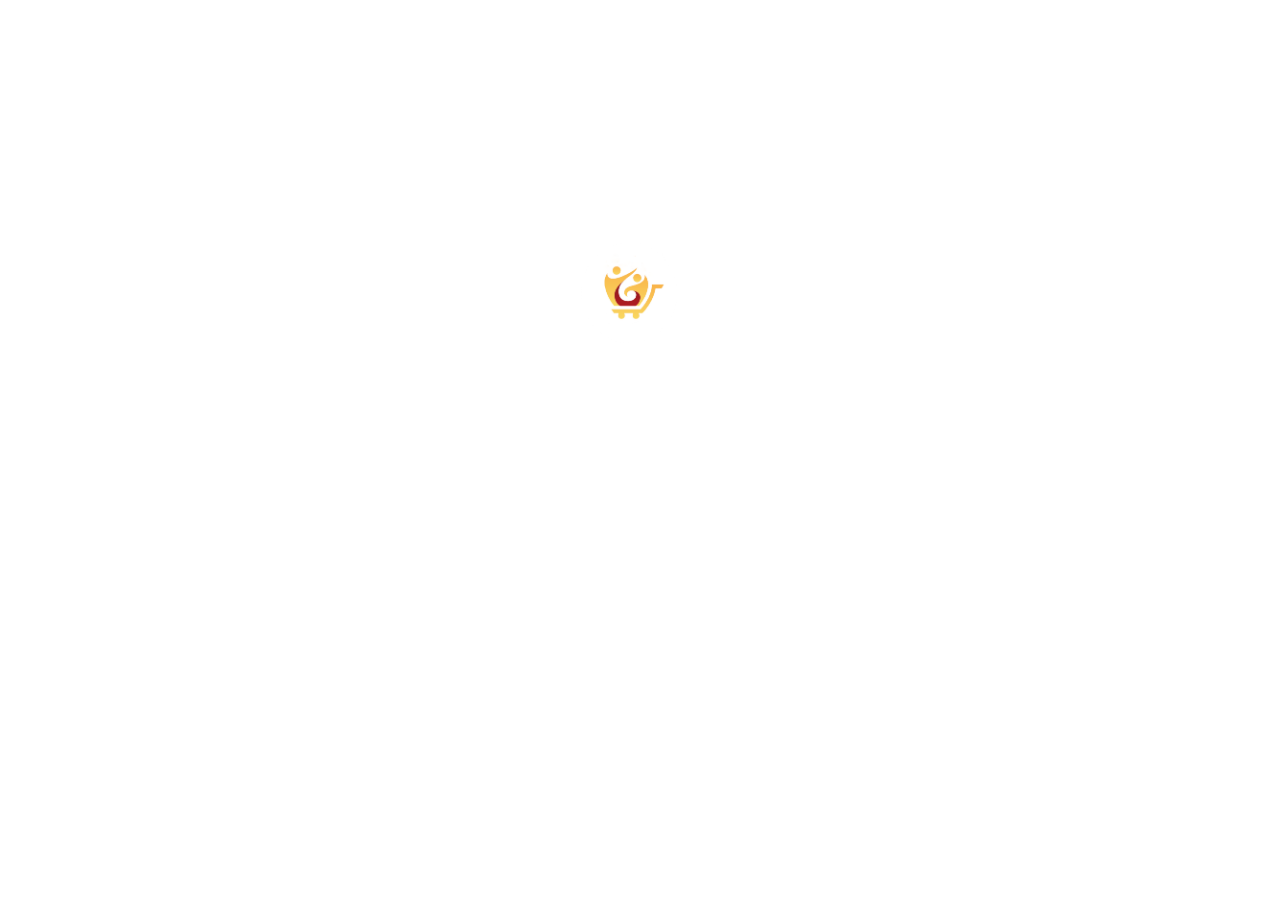
==== 2D animations/index.html @ 2a222d32 "translate function" ====
<!DOCTYPE html>
<html lang="en">
<head>
    <meta charset="UTF-8">
    <meta http-equiv="X-UA-Compatible" content="IE=edge">
    <meta name="viewport" content="width=device-width, initial-scale=1.0">
    <link rel="stylesheet" href="style.css">
    <title>Document</title>
</head>
<body>
    <img src="pp.png" alt="">
</body>
</html>
---- 2D animations/style.css ----
img{
    width: 300px;
    display: block;
    margin: auto;
    margin-top: 200px;
    transition: transform 2s;
}
img:hover {
    transform: translate(500px,  200px);
}
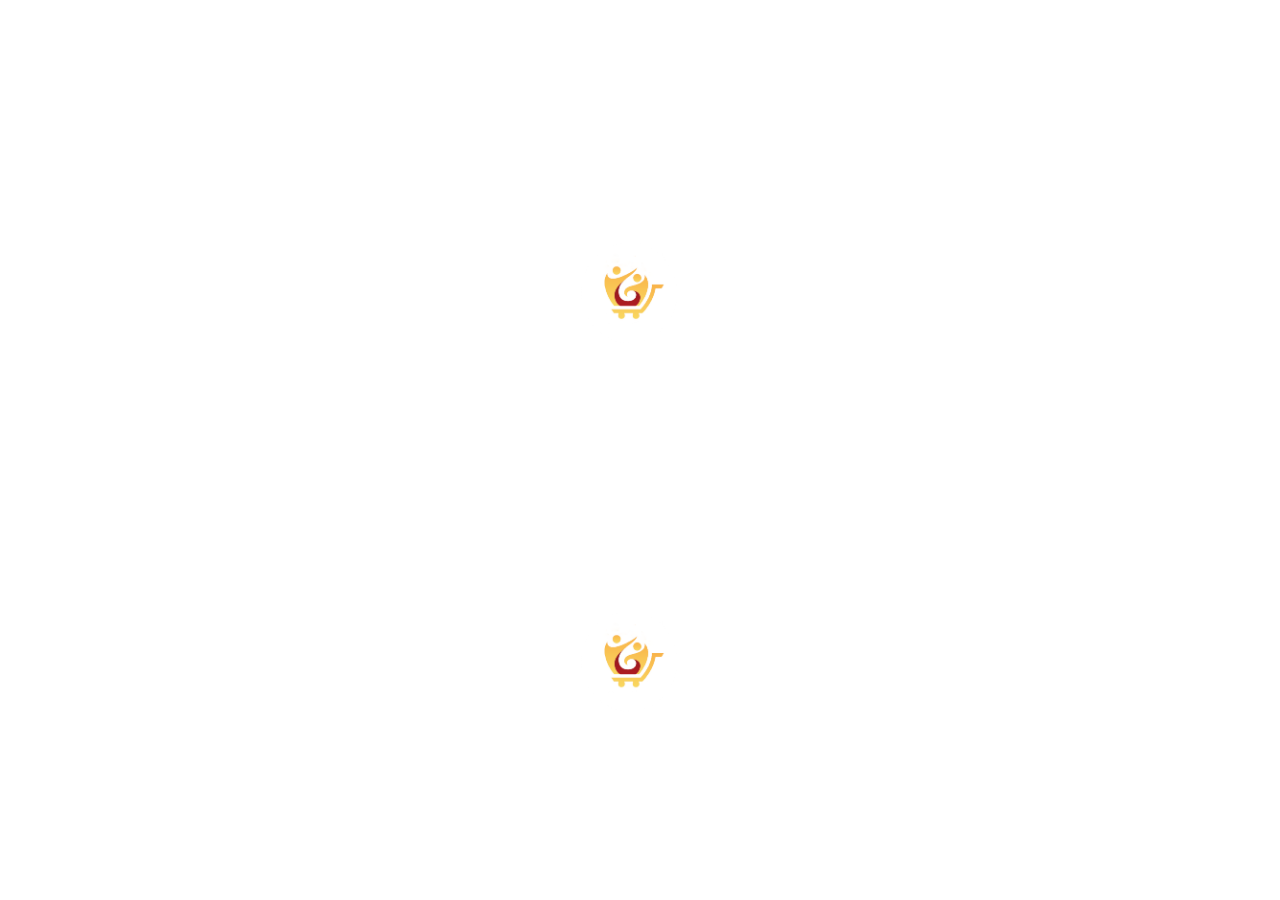
==== commit 53828689: "translate in 3D" ====
--- a/2D animations/index.html
+++ b/2D animations/index.html
@@ -9,5 +9,6 @@
 </head>
 <body>
     <img src="pp.png" alt="">
+    <img src="pp.png" alt="">
 </body>
 </html>--- a/2D animations/style.css
+++ b/2D animations/style.css
@@ -4,7 +4,16 @@
     margin: auto;
     margin-top: 200px;
     transition: transform 2s;
+    /*transform-origin: top;*/
+}
+body{
+    perspective: 2000px;
 }
 img:hover {
-    transform: translate(500px,  200px);
+    /*transform: translate(500px,  200px);*/
+    /*transform: scale(.25);*/
+    /*transform: rotate(4turn);*/ 
+    /*transform: skewY(-30deg);*/
+    /*transform: rotate(45deg);*/
+    transform: translateZ(300px);
 }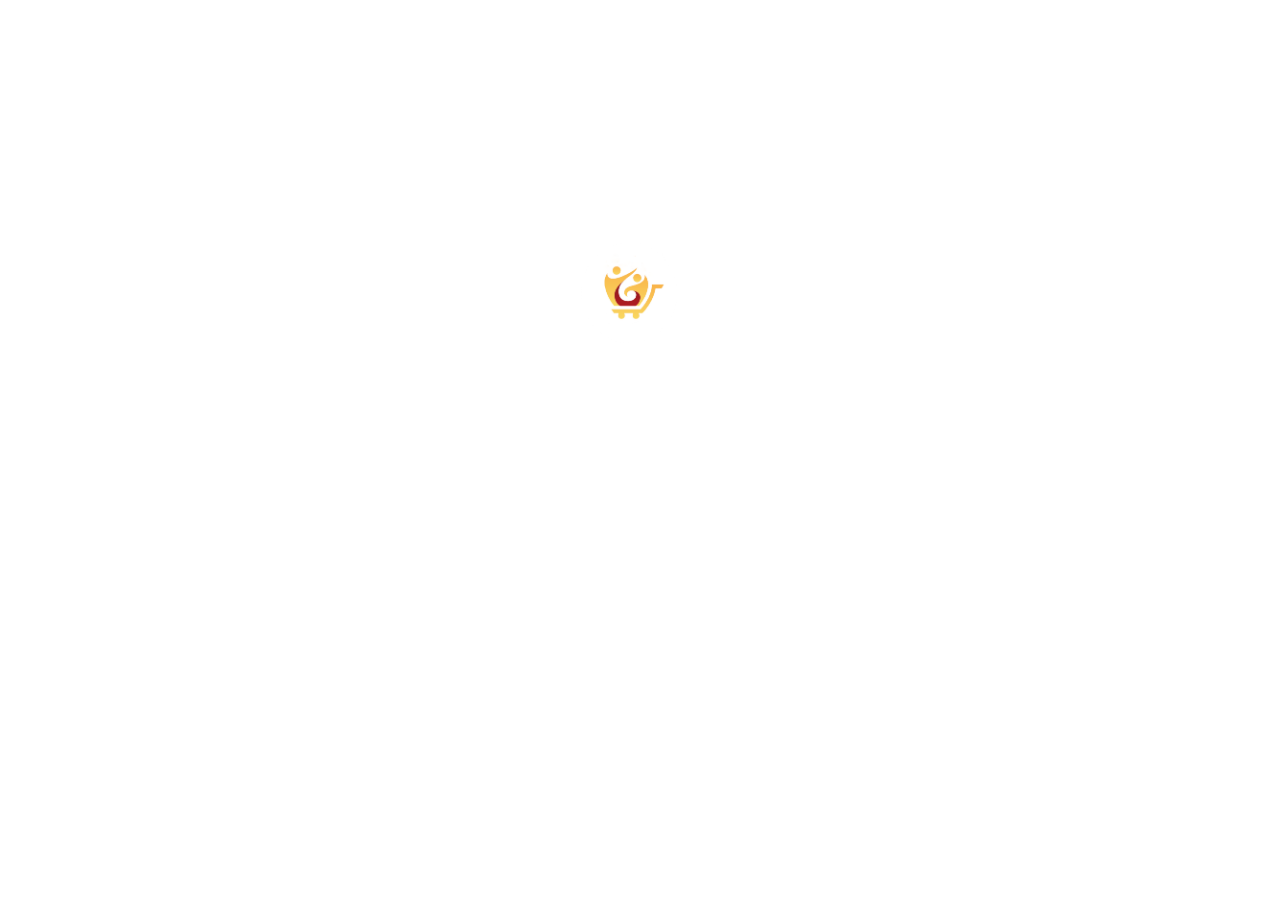
==== commit 36d32cf6: "rotate in 3D" ====
--- a/2D animations/index.html
+++ b/2D animations/index.html
@@ -9,6 +9,6 @@
 </head>
 <body>
     <img src="pp.png" alt="">
-    <img src="pp.png" alt="">
+
 </body>
 </html>--- a/2D animations/style.css
+++ b/2D animations/style.css
@@ -7,7 +7,7 @@
     /*transform-origin: top;*/
 }
 body{
-    perspective: 2000px;
+    perspective: 500px;
 }
 img:hover {
     /*transform: translate(500px,  200px);*/
@@ -15,5 +15,6 @@
     /*transform: rotate(4turn);*/ 
     /*transform: skewY(-30deg);*/
     /*transform: rotate(45deg);*/
-    transform: translateZ(300px);
+    /*transform: translateZ(800px);*/
+    transform: rotateY(60deg);
 }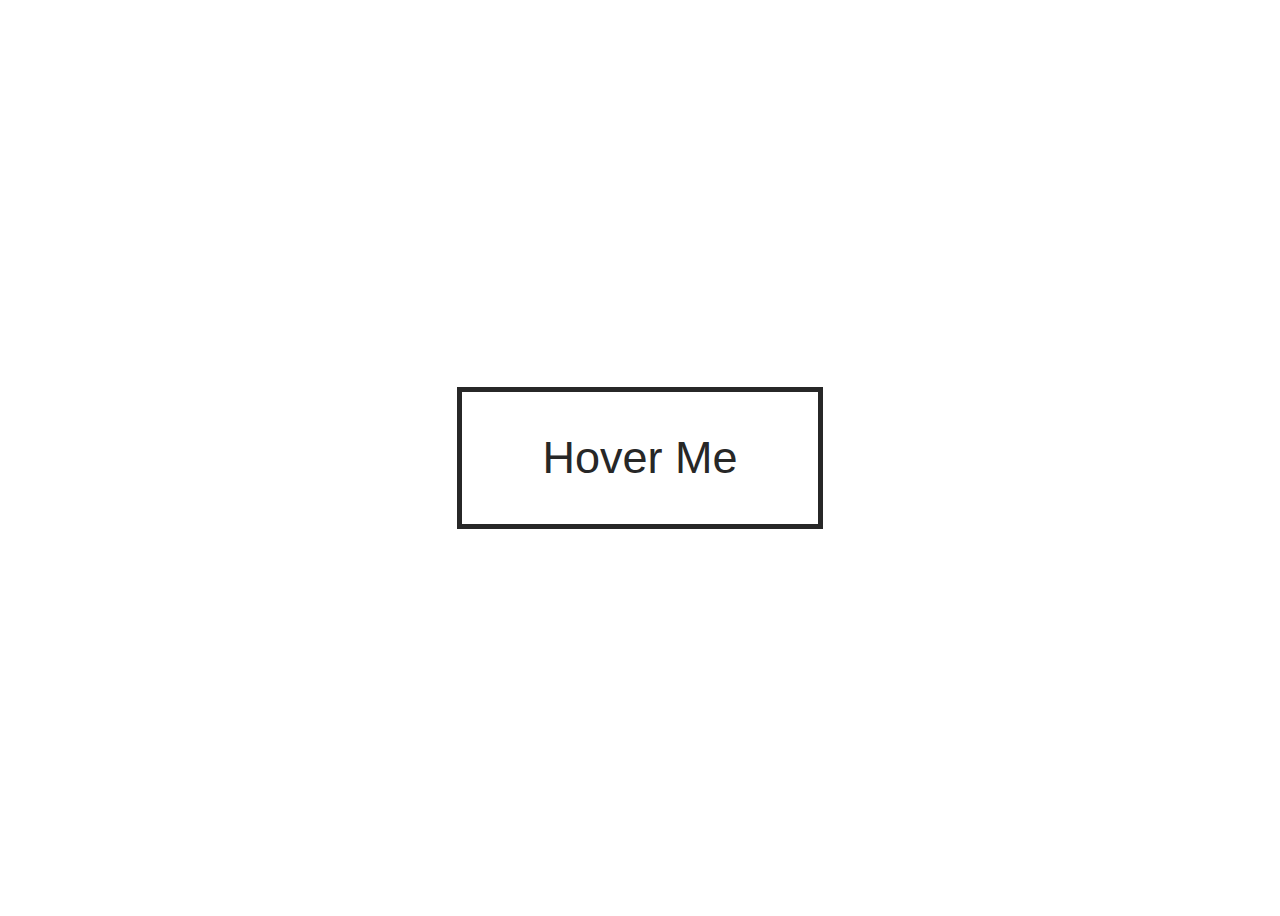
==== commit 54932daa: "rotate effect on button" ====
--- a/2D animations/index.html
+++ b/2D animations/index.html
@@ -8,7 +8,7 @@
     <title>Document</title>
 </head>
 <body>
-    <img src="pp.png" alt="">
-
+  <!-- <img src="pp.png" alt=""> -->  
+    <a href="#">Hover Me</a>
 </body>
 </html>--- a/2D animations/style.css
+++ b/2D animations/style.css
@@ -1,20 +1,58 @@
+/*
 img{
     width: 300px;
     display: block;
     margin: auto;
     margin-top: 200px;
     transition: transform 2s;
-    /*transform-origin: top;*/
+    /*transform-origin: top;
 }
+*/
+/*
 body{
     perspective: 500px;
 }
 img:hover {
-    /*transform: translate(500px,  200px);*/
+    /*transform: translate(500px,  200px);
     /*transform: scale(.25);*/
     /*transform: rotate(4turn);*/ 
     /*transform: skewY(-30deg);*/
     /*transform: rotate(45deg);*/
-    /*transform: translateZ(800px);*/
+    /*transform: translateZ(800px);
     transform: rotateY(60deg);
+}*/
+
+body {
+    height: 100vh;
+    display: flex;
+    justify-content: center;
+    align-items: center;
+}
+
+a {
+    text-decoration: none;
+    color: #272727;
+    font-family: sans-serif;
+    font-size: 45px;
+    border: 5px solid #272727;
+    padding: 40px 80px;
+    position: relative;
+    overflow: hidden;
+}
+
+a:before{
+    content: "";
+    position: absolute;
+    left: 0;
+    top: 0;
+    background-color: #fff200;
+    height: 100%;
+    width: 100%;
+    z-index: -1;
+    transform-origin: bottom left;
+    transform: rotate(-90deg);
+    transition: transform 1s;
+}
+a:hover:before {
+    transform: rotate(0deg);
 }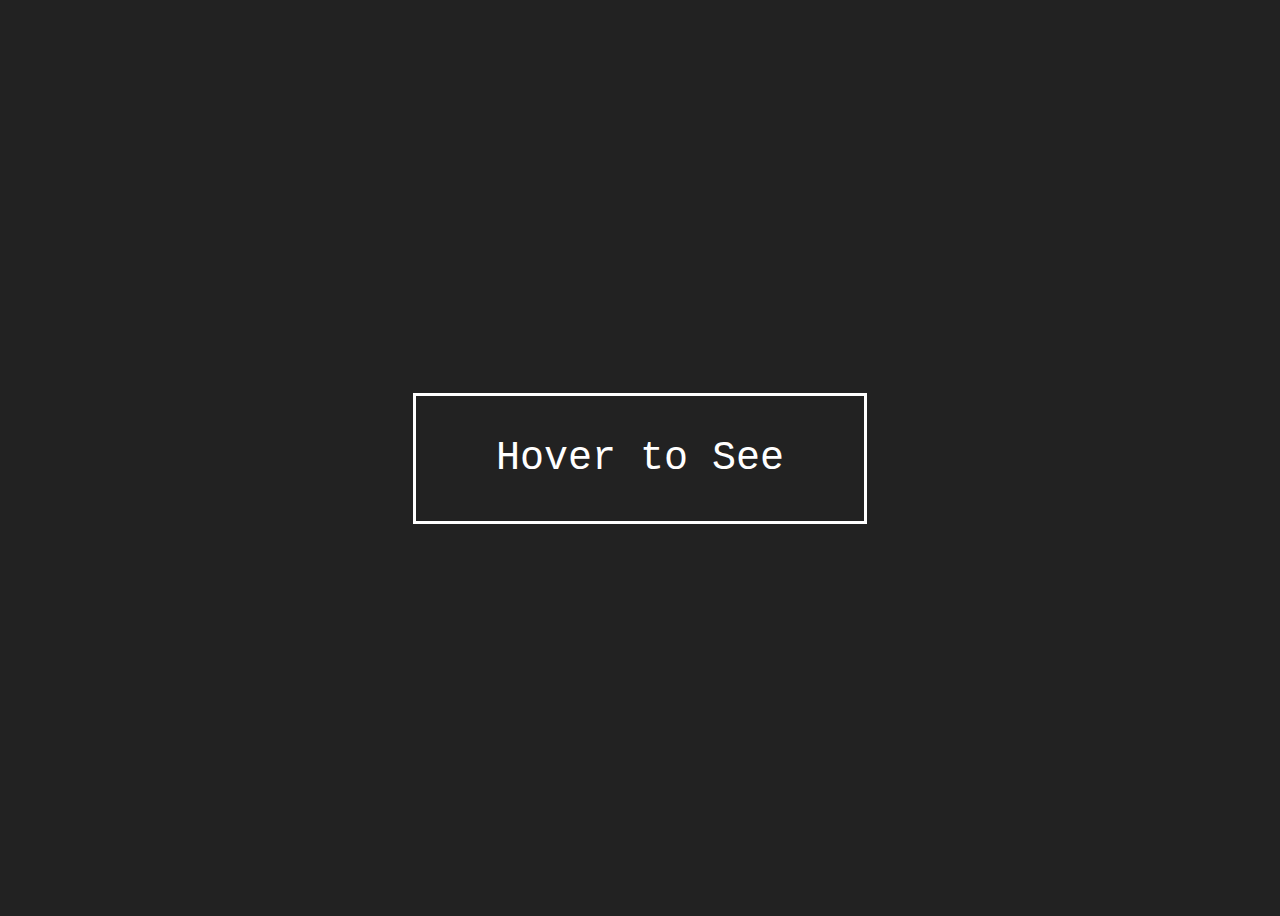
==== commit 46df1704: "glowing effect" ====
--- a/2D animations/index.html
+++ b/2D animations/index.html
@@ -9,6 +9,6 @@
 </head>
 <body>
   <!-- <img src="pp.png" alt=""> -->  
-    <a href="#">Hover Me</a>
+    <a href="#">Hover to See</a>
 </body>
 </html>--- a/2D animations/style.css
+++ b/2D animations/style.css
@@ -20,8 +20,7 @@
     /*transform: rotate(45deg);*/
     /*transform: translateZ(800px);
     transform: rotateY(60deg);
-}*/
-
+}
 body {
     height: 100vh;
     display: flex;
@@ -30,6 +29,39 @@
 }
 
 a {
+    text-decoration: none;
+    color: #351435;
+    font-family: sans-serif;
+    font-size: 40px;
+    border: 3px solid #351435;
+    padding: 40px 80px;
+    position: relative;
+    transition: all 1s;
+    overflow: hidden;
+}
+
+a:hover {
+    color: beige;
+}
+
+a:before {
+    content: "";
+    position: absolute;
+    left: 0;
+    top: 0;
+    height: 100%;
+    width: 100%;
+    background-color: #351435;
+    z-index: -1;
+    transform: translateX(-100%);
+    transition: all 1s;
+}
+
+a:hover:before {
+    transform: translateX(0);
+}
+
+/*a {
     text-decoration: none;
     color: #272727;
     font-family: sans-serif;
@@ -55,4 +87,188 @@
 }
 a:hover:before {
     transform: rotate(0deg);
-}+}
+*/
+
+
+/* button Hover effect in cross*/
+/*
+body{
+    height: 100vh;
+    display: flex;
+    align-items: center;
+    justify-content: center;
+}
+
+a {
+    padding: 40px 80px;
+    font-family: sans-serif;
+    text-decoration: none;
+    color: #262626;
+    font-size: 45px;
+    letter-spacing: 2px;
+    border: 5px solid #262626;
+    position: relative;
+    transition: 1s;
+}
+
+a:before {
+    content: "";
+    position: absolute;
+    top: 0;
+    left: 0;
+    width: 100%;
+    height: 100%;
+    background-color: #262626;
+    transition: 1s;
+    transform: rotateX(90deg);
+    z-index: -1;
+}
+
+
+a:after {
+    content: "";
+    position: absolute;
+    top: 0;
+    left: 0;
+    width: 100%;
+    height: 100%;
+    background-color: #262626;
+    transition: 1s;
+    transform: rotateY(90deg);
+    z-index: -1;
+}
+
+a:hover:before{
+    transform: rotateX(0deg);
+}
+
+a:hover:after{
+    transform: rotateY(0deg);
+}
+a:hover {
+    color: white;
+}
+
+*/
+/* end button Hover effect in cross*/                                   
+
+/*  button stretching effect */  
+
+/*
+body{
+    height: 100vh;
+    display: flex;
+    justify-content: center;
+    align-items: center;
+}
+
+a {
+    text-decoration: none;
+    padding: 40px 80px;
+    color: #E1332D;
+    border: 3px solid #E1332D;
+    text-transform: uppercase;
+    font-size: 40px;
+    font-family: 'Lucida Sans', 'Lucida Sans Regular', 'Lucida Grande', 'Lucida Sans Unicode', Geneva, Verdana, sans-serif;
+    font-weight: 300;
+    letter-spacing: -2px;
+    transition: all 0.5s;
+}
+
+a:hover {
+    font-weight: 900;
+    letter-spacing: 10px;
+    border: 7px solid #E1332D;
+}
+/*  button stretching effect */  
+
+/*  button swipe effect from top to bottom */  
+
+/*
+body {
+    height: 100vh;
+    display: flex;
+    justify-content: center;
+    align-items: center;
+    background: #222;
+}
+
+a {
+    text-decoration: none;
+    color: white;
+    font-family: sans-serif;
+    font-size: 40px;
+    border: 3px solid white;
+    padding: 40px 80px;
+    position: relative;
+    transition: all 1s;
+    overflow: hidden;
+}
+
+a:before{
+    content: "YEAH";
+    color: white;
+    position: absolute;
+    left: 0;
+    top: 0;
+    height: 100%;
+    width: 100%;
+    background-color: #f44336;
+    transform: translateY(-100%);
+    transition: all 1s;
+    display: flex;
+    align-items: center;
+    justify-content: center;
+}
+
+a:hover:before{
+    transform: translateY(0);
+    
+}
+/* end button swipe effect from top to bottom */  
+
+
+/*  button glowing effect from top to bottom */  
+
+
+body {
+    height: 100vh;
+    display: flex;
+    justify-content: center;
+    align-items: center;
+    background-color: #222;
+}
+
+a {
+    text-decoration: none;
+    color: white;
+    font-family: 'Courier New', Courier, monospace;
+    font-size: 40px;
+    border: 3px solid white;
+    padding: 40px 80px;
+    transition: all 0.3s;
+    position: relative;
+    overflow: hidden;
+}
+
+a:hover{
+    background-color: #F44336;
+}
+
+a:before {
+    content: "";
+    background-color: white;
+    top: 0;
+    left: 0;
+    width: 100%;
+    height: 50px;
+    position: absolute;
+    transform: translateX(-100%) rotate(45deg);
+    transition: all 1s;
+}
+
+a:hover:before {
+    transform: translateX(100%) rotate(45deg);
+}
+/* end button swipe effect from top to bottom */  